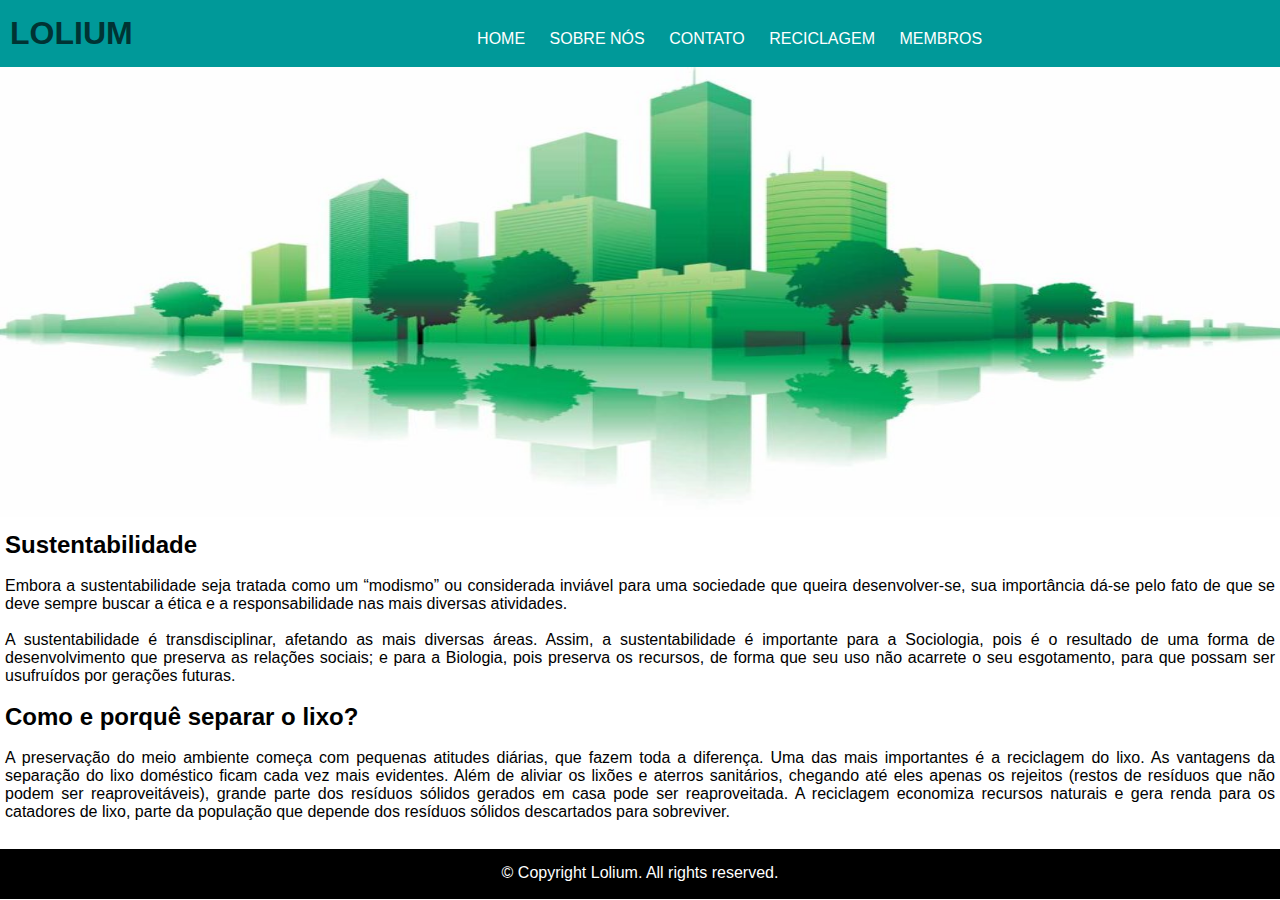
==== reciclagem.html @ a59d9252 "primeiro commit" ====
<!DOCTYPE html>
<html lang="pt-br">
	<head>
		<title>Lolium</title>
		<meta charset="utf-8">
		<link rel="shortcut icon" href="imgs/favicon.ico"/>
		<link rel="stylesheet" type="text/css" href="css/style.css">
		<script src="js/r_script.js"></script>
	</head>
	<body onLoad="iniciaSlider()">
		<div id="menu">
			<ul>
				<li><a href="#"><h1><span>LOLIUM</span></h1></a></li>
				<li><a href="index.html">HOME</a></li>
				<li><a href="sobrenos.html">SOBRE NÓS</a></li>
				<li><a href="#">CONTATO</a></li>
				<li><a href="reciclagem.html">RECICLAGEM</a></li>
				<li><a href="#">MEMBROS</a></li>
			</ul>	
		</div>
		<img src="imgs/cidade.jpg" id="mapa">
		<div id="texto">
			<h2>Sustentabilidade</h2><br>
			<p>Embora a sustentabilidade seja tratada como um “modismo” ou considerada inviável para uma sociedade que queira desenvolver-se, sua importância dá-se pelo fato de que se deve sempre buscar a ética e a responsabilidade nas mais diversas atividades.</p><br>
			<p>A sustentabilidade é transdisciplinar, afetando as mais diversas áreas. Assim, a sustentabilidade é importante para a Sociologia, pois é o resultado de uma forma de desenvolvimento que preserva as relações sociais; e para a Biologia, pois preserva os recursos, de forma que seu uso não acarrete o seu esgotamento, para que possam ser usufruídos por gerações futuras.</p><br>
			<h2>Como e porquê separar o lixo?</h2><br>
			<p>A preservação do meio ambiente começa com pequenas atitudes diárias, que fazem toda a diferença. Uma das mais importantes é a reciclagem do lixo. As vantagens da separação do lixo doméstico ficam cada vez mais evidentes. Além de aliviar os lixões e aterros sanitários, chegando até eles apenas os rejeitos (restos de resíduos que não podem ser reaproveitáveis), grande parte dos resíduos sólidos gerados em casa pode ser reaproveitada. A reciclagem economiza recursos naturais e gera renda para os catadores de lixo, parte da população que depende dos resíduos sólidos descartados para sobreviver.</p><br>
		</div>
		<footer>
			<p>&copy; Copyright Lolium. All rights reserved. </p>
		</footer>
	</body>
</html>
---- css/style.css ----
* {	
	margin: 0px;
	padding: 0px;
	font-family: Arial;
	text-align: justify;
}
/** Alinhamento do menu*/
span {
	padding-right: 320px; 	
}

#menu ul {
	margin: 0px;
	background-color: #009999;
	list-style: none;
}
/** put it aside (deixa de lado)*/
#menu ul li {
	display: inline; 	
}	
/** first 15px is top/bottom || 10px is left/right*/
#menu ul li a {									
	padding: 15px 10px;	
	display: inline-block;
	color: white;
	text-decoration: none;
}

#menu ul li a:hover {
	color:#003333;
}

#mapa {
	width: 100%;
	height: 450px;
}
/** Configurações do texto */
#texto {
	padding: 10px 5px;
}

footer {
	background-color: black;
	width: 100%;
	height: 50px;
}

footer p {
	color: white;
	text-align: center;
	padding-top: 15px;
}
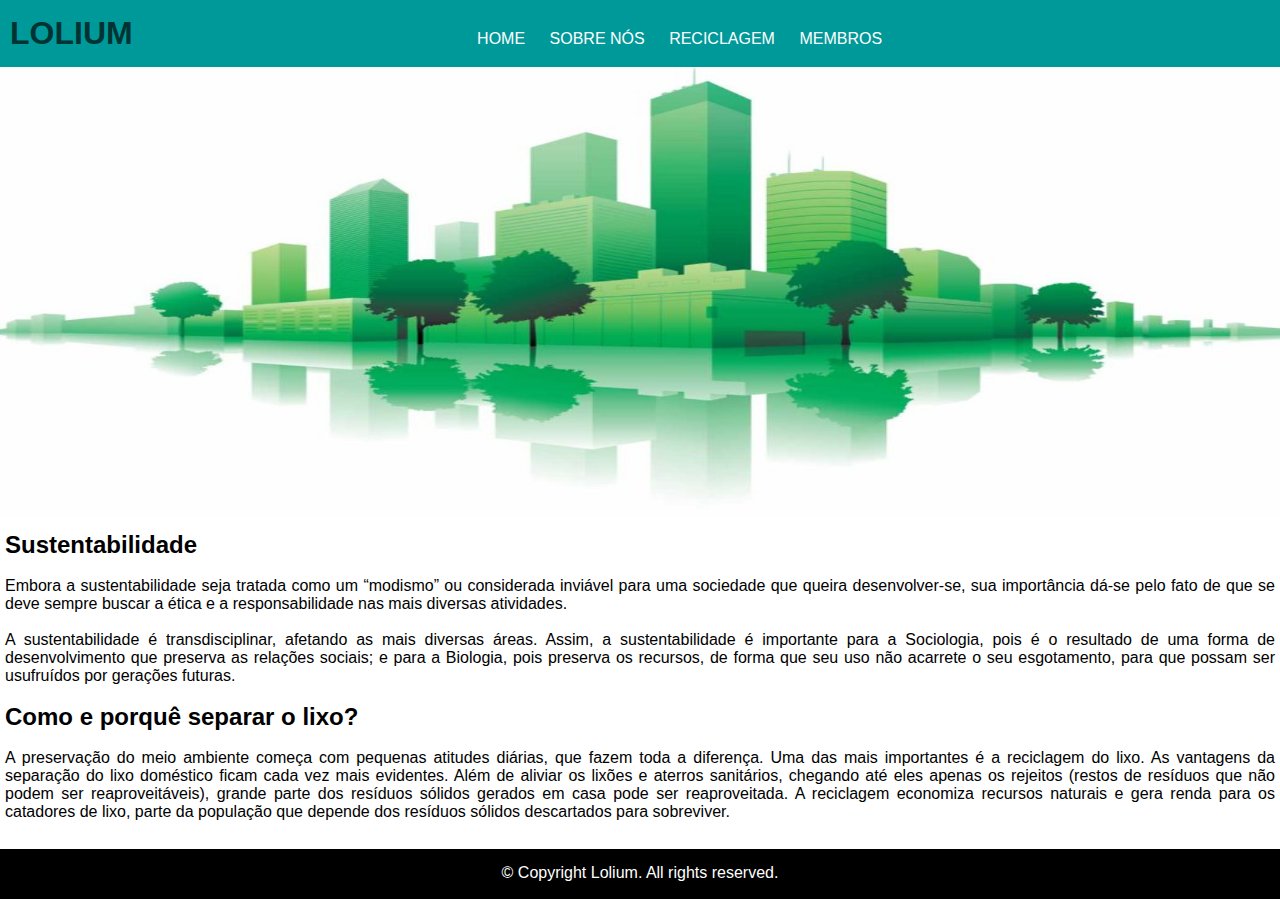
==== commit 1d7f5bf7: "atualizando" ====
--- a/reciclagem.html
+++ b/reciclagem.html
@@ -13,9 +13,8 @@
 				<li><a href="#"><h1><span>LOLIUM</span></h1></a></li>
 				<li><a href="index.html">HOME</a></li>
 				<li><a href="sobrenos.html">SOBRE NÓS</a></li>
-				<li><a href="#">CONTATO</a></li>
 				<li><a href="reciclagem.html">RECICLAGEM</a></li>
-				<li><a href="#">MEMBROS</a></li>
+				<li><a href="membros.html">MEMBROS</a></li>
 			</ul>	
 		</div>
 		<img src="imgs/cidade.jpg" id="mapa">
